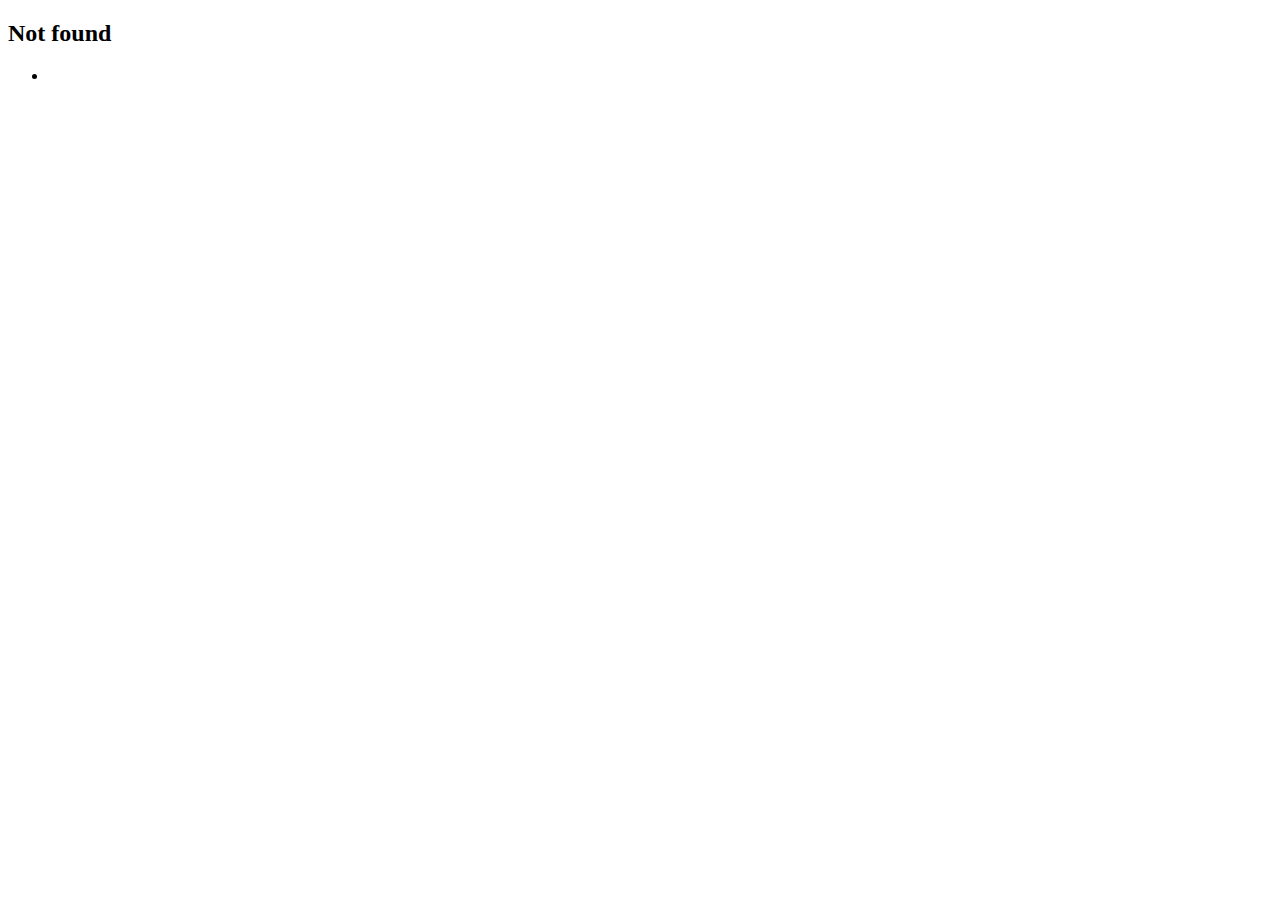
==== src/main/resources/templates/breakfast-list.html @ b5f44a94 "added pages and controller" ====
<!DOCTYPE html>
<html lang="en" xmlns:th="http://www.w3.org/1999/xhtml">
<head>
  <meta charset="UTF-8">
  <title>Salads</title>
</head>
<body>
<div th:switch="${breakfastsList}">
  <h2 th:case="null">Not found</h2>
  <div th:case="*">
    <div th:each="breakfast : ${breakfastsList}">
      <div>
        <p th:text="${breakfast.title + ', ' + breakfast.price}" style="margin: 5px 0;"/>
        <ul th:each="menuItemBreakfast : ${breakfast.menuItemBreakfastList}">
          <li th:text="${menuItemBreakfast.menu_item.title + ', ' + menuItemBreakfast.menu_item.price}"></li>
        </ul>
      </div>
    </div><br>
  </div>
</div>
</body>
</html>
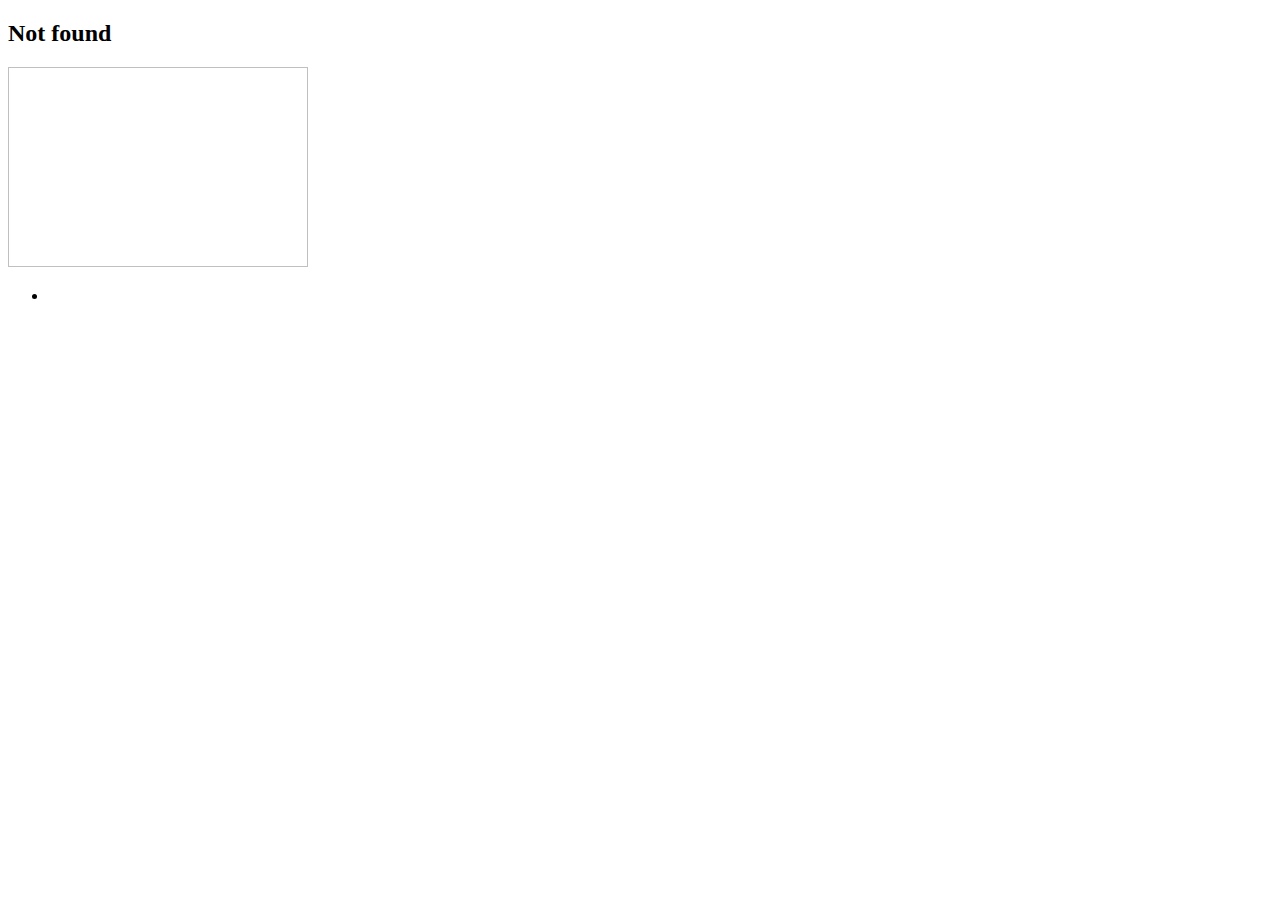
==== commit ef49e2ec: "added authorization and images" ====
--- a/src/main/resources/templates/breakfast-list.html
+++ b/src/main/resources/templates/breakfast-list.html
@@ -2,7 +2,7 @@
 <html lang="en" xmlns:th="http://www.w3.org/1999/xhtml">
 <head>
   <meta charset="UTF-8">
-  <title>Salads</title>
+  <title>HYNEA | Завтраки</title>
 </head>
 <body>
 <div th:switch="${breakfastsList}">
@@ -10,6 +10,7 @@
   <div th:case="*">
     <div th:each="breakfast : ${breakfastsList}">
       <div>
+        <img th:src="@{${'/img/' + breakfast.image_name}}" height="200" width="300"/>
         <p th:text="${breakfast.title + ', ' + breakfast.price}" style="margin: 5px 0;"/>
         <ul th:each="menuItemBreakfast : ${breakfast.menuItemBreakfastList}">
           <li th:text="${menuItemBreakfast.menu_item.title + ', ' + menuItemBreakfast.menu_item.price}"></li>
